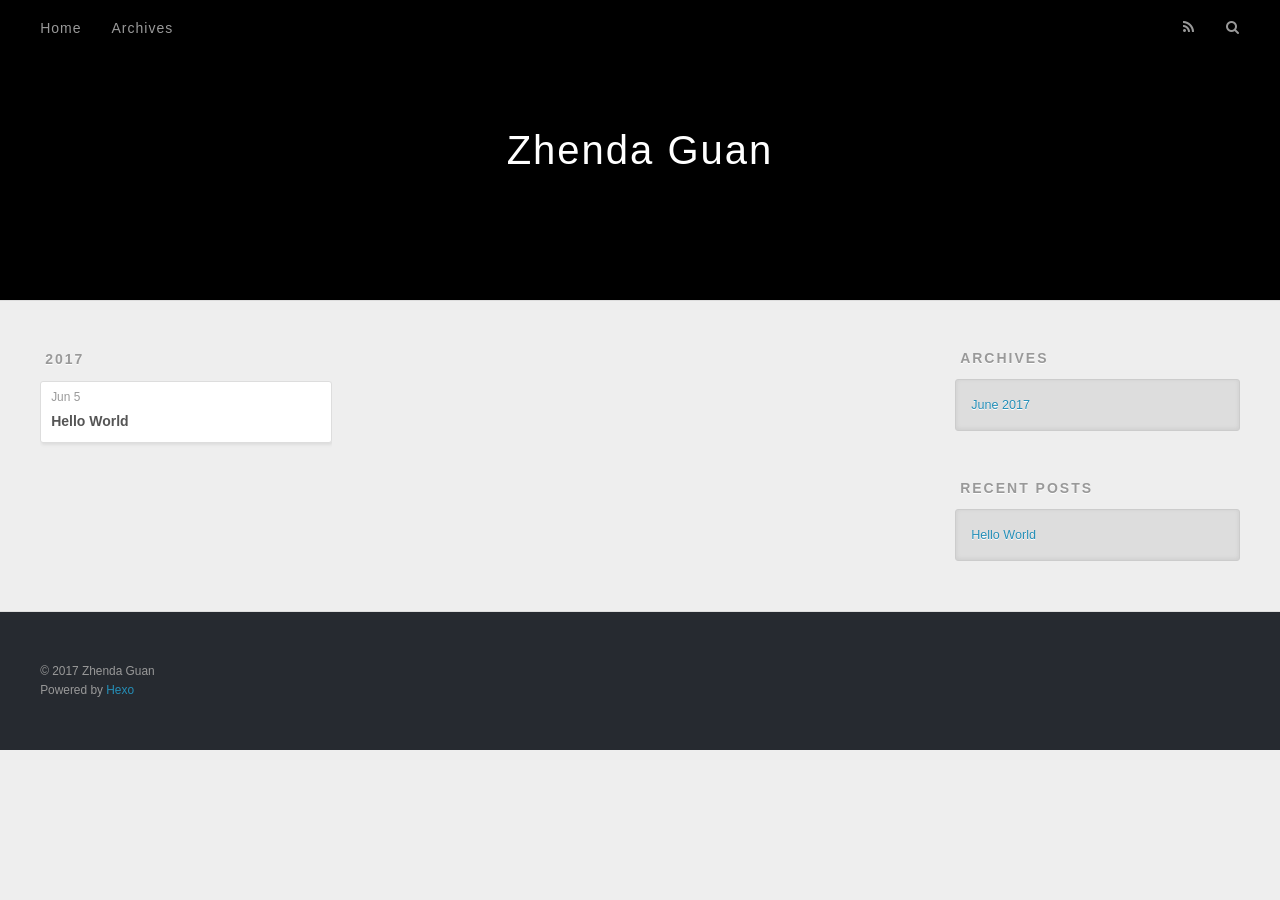
==== archives/index.html @ da7454ea "Site updated: 2017-06-05 23:20:47" ====
<!DOCTYPE html>
<html>
<head>
  <meta charset="utf-8">
  
  <title>Archives | Zhenda Guan</title>
  <meta name="viewport" content="width=device-width, initial-scale=1, maximum-scale=1">
  <meta property="og:type" content="website">
<meta property="og:title" content="Zhenda Guan">
<meta property="og:url" content="http://yoursite.com/archives/index.html">
<meta property="og:site_name" content="Zhenda Guan">
<meta name="twitter:card" content="summary">
<meta name="twitter:title" content="Zhenda Guan">
  
    <link rel="alternate" href="/atom.xml" title="Zhenda Guan" type="application/atom+xml">
  
  
    <link rel="icon" href="/favicon.png">
  
  
    <link href="//fonts.googleapis.com/css?family=Source+Code+Pro" rel="stylesheet" type="text/css">
  
  <link rel="stylesheet" href="/css/style.css">
  

</head>

<body>
  <div id="container">
    <div id="wrap">
      <header id="header">
  <div id="banner"></div>
  <div id="header-outer" class="outer">
    <div id="header-title" class="inner">
      <h1 id="logo-wrap">
        <a href="/" id="logo">Zhenda Guan</a>
      </h1>
      
    </div>
    <div id="header-inner" class="inner">
      <nav id="main-nav">
        <a id="main-nav-toggle" class="nav-icon"></a>
        
          <a class="main-nav-link" href="/">Home</a>
        
          <a class="main-nav-link" href="/archives">Archives</a>
        
      </nav>
      <nav id="sub-nav">
        
          <a id="nav-rss-link" class="nav-icon" href="/atom.xml" title="RSS Feed"></a>
        
        <a id="nav-search-btn" class="nav-icon" title="Search"></a>
      </nav>
      <div id="search-form-wrap">
        <form action="//google.com/search" method="get" accept-charset="UTF-8" class="search-form"><input type="search" name="q" class="search-form-input" placeholder="Search"><button type="submit" class="search-form-submit">&#xF002;</button><input type="hidden" name="sitesearch" value="http://yoursite.com"></form>
      </div>
    </div>
  </div>
</header>
      <div class="outer">
        <section id="main">
  
  
    
    
      
      
      <section class="archives-wrap">
        <div class="archive-year-wrap">
          <a href="/archives/2017" class="archive-year">2017</a>
        </div>
        <div class="archives">
    
    <article class="archive-article archive-type-post">
  <div class="archive-article-inner">
    <header class="archive-article-header">
      <a href="/2017/06/05/hello-world/" class="archive-article-date">
  <time datetime="2017-06-05T21:24:34.000Z" itemprop="datePublished">Jun 5</time>
</a>
      
  
    <h1 itemprop="name">
      <a class="archive-article-title" href="/2017/06/05/hello-world/">Hello World</a>
    </h1>
  

    </header>
  </div>
</article>
  
  
    </div></section>
  

</section>
        
          <aside id="sidebar">
  
    

  
    

  
    
  
    
  <div class="widget-wrap">
    <h3 class="widget-title">Archives</h3>
    <div class="widget">
      <ul class="archive-list"><li class="archive-list-item"><a class="archive-list-link" href="/archives/2017/06/">June 2017</a></li></ul>
    </div>
  </div>


  
    
  <div class="widget-wrap">
    <h3 class="widget-title">Recent Posts</h3>
    <div class="widget">
      <ul>
        
          <li>
            <a href="/2017/06/05/hello-world/">Hello World</a>
          </li>
        
      </ul>
    </div>
  </div>

  
</aside>
        
      </div>
      <footer id="footer">
  
  <div class="outer">
    <div id="footer-info" class="inner">
      &copy; 2017 Zhenda Guan<br>
      Powered by <a href="http://hexo.io/" target="_blank">Hexo</a>
    </div>
  </div>
</footer>
    </div>
    <nav id="mobile-nav">
  
    <a href="/" class="mobile-nav-link">Home</a>
  
    <a href="/archives" class="mobile-nav-link">Archives</a>
  
</nav>
    

<script src="//ajax.googleapis.com/ajax/libs/jquery/2.0.3/jquery.min.js"></script>


  <link rel="stylesheet" href="/fancybox/jquery.fancybox.css">
  <script src="/fancybox/jquery.fancybox.pack.js"></script>


<script src="/js/script.js"></script>

  </div>
</body>
</html>
---- css/style.css ----
body {
  width: 100%;
}
body:before,
body:after {
  content: "";
  display: table;
}
body:after {
  clear: both;
}
html,
body,
div,
span,
applet,
object,
iframe,
h1,
h2,
h3,
h4,
h5,
h6,
p,
blockquote,
pre,
a,
abbr,
acronym,
address,
big,
cite,
code,
del,
dfn,
em,
img,
ins,
kbd,
q,
s,
samp,
small,
strike,
strong,
sub,
sup,
tt,
var,
dl,
dt,
dd,
ol,
ul,
li,
fieldset,
form,
label,
legend,
table,
caption,
tbody,
tfoot,
thead,
tr,
th,
td {
  margin: 0;
  padding: 0;
  border: 0;
  outline: 0;
  font-weight: inherit;
  font-style: inherit;
  font-family: inherit;
  font-size: 100%;
  vertical-align: baseline;
}
body {
  line-height: 1;
  color: #000;
  background: #fff;
}
ol,
ul {
  list-style: none;
}
table {
  border-collapse: separate;
  border-spacing: 0;
  vertical-align: middle;
}
caption,
th,
td {
  text-align: left;
  font-weight: normal;
  vertical-align: middle;
}
a img {
  border: none;
}
input,
button {
  margin: 0;
  padding: 0;
}
input::-moz-focus-inner,
button::-moz-focus-inner {
  border: 0;
  padding: 0;
}
@font-face {
  font-family: FontAwesome;
  font-style: normal;
  font-weight: normal;
  src: url("fonts/fontawesome-webfont.eot?v=#4.0.3");
  src: url("fonts/fontawesome-webfont.eot?#iefix&v=#4.0.3") format("embedded-opentype"), url("fonts/fontawesome-webfont.woff?v=#4.0.3") format("woff"), url("fonts/fontawesome-webfont.ttf?v=#4.0.3") format("truetype"), url("fonts/fontawesome-webfont.svg#fontawesomeregular?v=#4.0.3") format("svg");
}
html,
body,
#container {
  height: 100%;
}
body {
  background: #eee;
  font: 14px "Helvetica Neue", Helvetica, Arial, sans-serif;
  -webkit-text-size-adjust: 100%;
}
.outer {
  max-width: 1220px;
  margin: 0 auto;
  padding: 0 20px;
}
.outer:before,
.outer:after {
  content: "";
  display: table;
}
.outer:after {
  clear: both;
}
.inner {
  display: inline;
  float: left;
  width: 98.33333333333333%;
  margin: 0 0.833333333333333%;
}
.left,
.alignleft {
  float: left;
}
.right,
.alignright {
  float: right;
}
.clear {
  clear: both;
}
#container {
  position: relative;
}
.mobile-nav-on {
  overflow: hidden;
}
#wrap {
  height: 100%;
  width: 100%;
  position: absolute;
  top: 0;
  left: 0;
  -webkit-transition: 0.2s ease-out;
  -moz-transition: 0.2s ease-out;
  -ms-transition: 0.2s ease-out;
  transition: 0.2s ease-out;
  z-index: 1;
  background: #eee;
}
.mobile-nav-on #wrap {
  left: 280px;
}
@media screen and (min-width: 768px) {
  #main {
    display: inline;
    float: left;
    width: 73.33333333333333%;
    margin: 0 0.833333333333333%;
  }
}
.article-date,
.article-category-link,
.archive-year,
.widget-title {
  text-decoration: none;
  text-transform: uppercase;
  letter-spacing: 2px;
  color: #999;
  margin-bottom: 1em;
  margin-left: 5px;
  line-height: 1em;
  text-shadow: 0 1px #fff;
  font-weight: bold;
}
.article-inner,
.archive-article-inner {
  background: #fff;
  -webkit-box-shadow: 1px 2px 3px #ddd;
  box-shadow: 1px 2px 3px #ddd;
  border: 1px solid #ddd;
  border-radius: 3px;
}
.article-entry h1,
.widget h1 {
  font-size: 2em;
}
.article-entry h2,
.widget h2 {
  font-size: 1.5em;
}
.article-entry h3,
.widget h3 {
  font-size: 1.3em;
}
.article-entry h4,
.widget h4 {
  font-size: 1.2em;
}
.article-entry h5,
.widget h5 {
  font-size: 1em;
}
.article-entry h6,
.widget h6 {
  font-size: 1em;
  color: #999;
}
.article-entry hr,
.widget hr {
  border: 1px dashed #ddd;
}
.article-entry strong,
.widget strong {
  font-weight: bold;
}
.article-entry em,
.widget em,
.article-entry cite,
.widget cite {
  font-style: italic;
}
.article-entry sup,
.widget sup,
.article-entry sub,
.widget sub {
  font-size: 0.75em;
  line-height: 0;
  position: relative;
  vertical-align: baseline;
}
.article-entry sup,
.widget sup {
  top: -0.5em;
}
.article-entry sub,
.widget sub {
  bottom: -0.2em;
}
.article-entry small,
.widget small {
  font-size: 0.85em;
}
.article-entry acronym,
.widget acronym,
.article-entry abbr,
.widget abbr {
  border-bottom: 1px dotted;
}
.article-entry ul,
.widget ul,
.article-entry ol,
.widget ol,
.article-entry dl,
.widget dl {
  margin: 0 20px;
  line-height: 1.6em;
}
.article-entry ul ul,
.widget ul ul,
.article-entry ol ul,
.widget ol ul,
.article-entry ul ol,
.widget ul ol,
.article-entry ol ol,
.widget ol ol {
  margin-top: 0;
  margin-bottom: 0;
}
.article-entry ul,
.widget ul {
  list-style: disc;
}
.article-entry ol,
.widget ol {
  list-style: decimal;
}
.article-entry dt,
.widget dt {
  font-weight: bold;
}
#header {
  height: 300px;
  position: relative;
  border-bottom: 1px solid #ddd;
}
#header:before,
#header:after {
  content: "";
  position: absolute;
  left: 0;
  right: 0;
  height: 40px;
}
#header:before {
  top: 0;
  background: -webkit-linear-gradient(rgba(0,0,0,0.2), transparent);
  background: -moz-linear-gradient(rgba(0,0,0,0.2), transparent);
  background: -ms-linear-gradient(rgba(0,0,0,0.2), transparent);
  background: linear-gradient(rgba(0,0,0,0.2), transparent);
}
#header:after {
  bottom: 0;
  background: -webkit-linear-gradient(transparent, rgba(0,0,0,0.2));
  background: -moz-linear-gradient(transparent, rgba(0,0,0,0.2));
  background: -ms-linear-gradient(transparent, rgba(0,0,0,0.2));
  background: linear-gradient(transparent, rgba(0,0,0,0.2));
}
#header-outer {
  height: 100%;
  position: relative;
}
#header-inner {
  position: relative;
  overflow: hidden;
}
#banner {
  position: absolute;
  top: 0;
  left: 0;
  width: 100%;
  height: 100%;
  background: url("images/banner.jpg") center #000;
  -webkit-background-size: cover;
  -moz-background-size: cover;
  background-size: cover;
  z-index: -1;
}
#header-title {
  text-align: center;
  height: 40px;
  position: absolute;
  top: 50%;
  left: 0;
  margin-top: -20px;
}
#logo,
#subtitle {
  text-decoration: none;
  color: #fff;
  font-weight: 300;
  text-shadow: 0 1px 4px rgba(0,0,0,0.3);
}
#logo {
  font-size: 40px;
  line-height: 40px;
  letter-spacing: 2px;
}
#subtitle {
  font-size: 16px;
  line-height: 16px;
  letter-spacing: 1px;
}
#subtitle-wrap {
  margin-top: 16px;
}
#main-nav {
  float: left;
  margin-left: -15px;
}
.nav-icon,
.main-nav-link {
  float: left;
  color: #fff;
  opacity: 0.6;
  text-decoration: none;
  text-shadow: 0 1px rgba(0,0,0,0.2);
  -webkit-transition: opacity 0.2s;
  -moz-transition: opacity 0.2s;
  -ms-transition: opacity 0.2s;
  transition: opacity 0.2s;
  display: block;
  padding: 20px 15px;
}
.nav-icon:hover,
.main-nav-link:hover {
  opacity: 1;
}
.nav-icon {
  font-family: FontAwesome;
  text-align: center;
  font-size: 14px;
  width: 14px;
  height: 14px;
  padding: 20px 15px;
  position: relative;
  cursor: pointer;
}
.main-nav-link {
  font-weight: 300;
  letter-spacing: 1px;
}
@media screen and (max-width: 479px) {
  .main-nav-link {
    display: none;
  }
}
#main-nav-toggle {
  display: none;
}
#main-nav-toggle:before {
  content: "\f0c9";
}
@media screen and (max-width: 479px) {
  #main-nav-toggle {
    display: block;
  }
}
#sub-nav {
  float: right;
  margin-right: -15px;
}
#nav-rss-link:before {
  content: "\f09e";
}
#nav-search-btn:before {
  content: "\f002";
}
#search-form-wrap {
  position: absolute;
  top: 15px;
  width: 150px;
  height: 30px;
  right: -150px;
  opacity: 0;
  -webkit-transition: 0.2s ease-out;
  -moz-transition: 0.2s ease-out;
  -ms-transition: 0.2s ease-out;
  transition: 0.2s ease-out;
}
#search-form-wrap.on {
  opacity: 1;
  right: 0;
}
@media screen and (max-width: 479px) {
  #search-form-wrap {
    width: 100%;
    right: -100%;
  }
}
.search-form {
  position: absolute;
  top: 0;
  left: 0;
  right: 0;
  background: #fff;
  padding: 5px 15px;
  border-radius: 15px;
  -webkit-box-shadow: 0 0 10px rgba(0,0,0,0.3);
  box-shadow: 0 0 10px rgba(0,0,0,0.3);
}
.search-form-input {
  border: none;
  background: none;
  color: #555;
  width: 100%;
  font: 13px "Helvetica Neue", Helvetica, Arial, sans-serif;
  outline: none;
}
.search-form-input::-webkit-search-results-decoration,
.search-form-input::-webkit-search-cancel-button {
  -webkit-appearance: none;
}
.search-form-submit {
  position: absolute;
  top: 50%;
  right: 10px;
  margin-top: -7px;
  font: 13px FontAwesome;
  border: none;
  background: none;
  color: #bbb;
  cursor: pointer;
}
.search-form-submit:hover,
.search-form-submit:focus {
  color: #777;
}
.article {
  margin: 50px 0;
}
.article-inner {
  overflow: hidden;
}
.article-meta:before,
.article-meta:after {
  content: "";
  display: table;
}
.article-meta:after {
  clear: both;
}
.article-date {
  float: left;
}
.article-category {
  float: left;
  line-height: 1em;
  color: #ccc;
  text-shadow: 0 1px #fff;
  margin-left: 8px;
}
.article-category:before {
  content: "\2022";
}
.article-category-link {
  margin: 0 12px 1em;
}
.article-header {
  padding: 20px 20px 0;
}
.article-title {
  text-decoration: none;
  font-size: 2em;
  font-weight: bold;
  color: #555;
  line-height: 1.1em;
  -webkit-transition: color 0.2s;
  -moz-transition: color 0.2s;
  -ms-transition: color 0.2s;
  transition: color 0.2s;
}
a.article-title:hover {
  color: #258fb8;
}
.article-entry {
  color: #555;
  padding: 0 20px;
}
.article-entry:before,
.article-entry:after {
  content: "";
  display: table;
}
.article-entry:after {
  clear: both;
}
.article-entry p,
.article-entry table {
  line-height: 1.6em;
  margin: 1.6em 0;
}
.article-entry h1,
.article-entry h2,
.article-entry h3,
.article-entry h4,
.article-entry h5,
.article-entry h6 {
  font-weight: bold;
}
.article-entry h1,
.article-entry h2,
.article-entry h3,
.article-entry h4,
.article-entry h5,
.article-entry h6 {
  line-height: 1.1em;
  margin: 1.1em 0;
}
.article-entry a {
  color: #258fb8;
  text-decoration: none;
}
.article-entry a:hover {
  text-decoration: underline;
}
.article-entry ul,
.article-entry ol,
.article-entry dl {
  margin-top: 1.6em;
  margin-bottom: 1.6em;
}
.article-entry img,
.article-entry video {
  max-width: 100%;
  height: auto;
  display: block;
  margin: auto;
}
.article-entry iframe {
  border: none;
}
.article-entry table {
  width: 100%;
  border-collapse: collapse;
  border-spacing: 0;
}
.article-entry th {
  font-weight: bold;
  border-bottom: 3px solid #ddd;
  padding-bottom: 0.5em;
}
.article-entry td {
  border-bottom: 1px solid #ddd;
  padding: 10px 0;
}
.article-entry blockquote {
  font-family: Georgia, "Times New Roman", serif;
  font-size: 1.4em;
  margin: 1.6em 20px;
  text-align: center;
}
.article-entry blockquote footer {
  font-size: 14px;
  margin: 1.6em 0;
  font-family: "Helvetica Neue", Helvetica, Arial, sans-serif;
}
.article-entry blockquote footer cite:before {
  content: "—";
  padding: 0 0.5em;
}
.article-entry .pullquote {
  text-align: left;
  width: 45%;
  margin: 0;
}
.article-entry .pullquote.left {
  margin-left: 0.5em;
  margin-right: 1em;
}
.article-entry .pullquote.right {
  margin-right: 0.5em;
  margin-left: 1em;
}
.article-entry .caption {
  color: #999;
  display: block;
  font-size: 0.9em;
  margin-top: 0.5em;
  position: relative;
  text-align: center;
}
.article-entry .video-container {
  position: relative;
  padding-top: 56.25%;
  height: 0;
  overflow: hidden;
}
.article-entry .video-container iframe,
.article-entry .video-container object,
.article-entry .video-container embed {
  position: absolute;
  top: 0;
  left: 0;
  width: 100%;
  height: 100%;
  margin-top: 0;
}
.article-more-link a {
  display: inline-block;
  line-height: 1em;
  padding: 6px 15px;
  border-radius: 15px;
  background: #eee;
  color: #999;
  text-shadow: 0 1px #fff;
  text-decoration: none;
}
.article-more-link a:hover {
  background: #258fb8;
  color: #fff;
  text-decoration: none;
  text-shadow: 0 1px #1e7293;
}
.article-footer {
  font-size: 0.85em;
  line-height: 1.6em;
  border-top: 1px solid #ddd;
  padding-top: 1.6em;
  margin: 0 20px 20px;
}
.article-footer:before,
.article-footer:after {
  content: "";
  display: table;
}
.article-footer:after {
  clear: both;
}
.article-footer a {
  color: #999;
  text-decoration: none;
}
.article-footer a:hover {
  color: #555;
}
.article-tag-list-item {
  float: left;
  margin-right: 10px;
}
.article-tag-list-link:before {
  content: "#";
}
.article-comment-link {
  float: right;
}
.article-comment-link:before {
  content: "\f075";
  font-family: FontAwesome;
  padding-right: 8px;
}
.article-share-link {
  cursor: pointer;
  float: right;
  margin-left: 20px;
}
.article-share-link:before {
  content: "\f064";
  font-family: FontAwesome;
  padding-right: 6px;
}
#article-nav {
  position: relative;
}
#article-nav:before,
#article-nav:after {
  content: "";
  display: table;
}
#article-nav:after {
  clear: both;
}
@media screen and (min-width: 768px) {
  #article-nav {
    margin: 50px 0;
  }
  #article-nav:before {
    width: 8px;
    height: 8px;
    position: absolute;
    top: 50%;
    left: 50%;
    margin-top: -4px;
    margin-left: -4px;
    content: "";
    border-radius: 50%;
    background: #ddd;
    -webkit-box-shadow: 0 1px 2px #fff;
    box-shadow: 0 1px 2px #fff;
  }
}
.article-nav-link-wrap {
  text-decoration: none;
  text-shadow: 0 1px #fff;
  color: #999;
  -webkit-box-sizing: border-box;
  -moz-box-sizing: border-box;
  box-sizing: border-box;
  margin-top: 50px;
  text-align: center;
  display: block;
}
.article-nav-link-wrap:hover {
  color: #555;
}
@media screen and (min-width: 768px) {
  .article-nav-link-wrap {
    width: 50%;
    margin-top: 0;
  }
}
@media screen and (min-width: 768px) {
  #article-nav-newer {
    float: left;
    text-align: right;
    padding-right: 20px;
  }
}
@media screen and (min-width: 768px) {
  #article-nav-older {
    float: right;
    text-align: left;
    padding-left: 20px;
  }
}
.article-nav-caption {
  text-transform: uppercase;
  letter-spacing: 2px;
  color: #ddd;
  line-height: 1em;
  font-weight: bold;
}
#article-nav-newer .article-nav-caption {
  margin-right: -2px;
}
.article-nav-title {
  font-size: 0.85em;
  line-height: 1.6em;
  margin-top: 0.5em;
}
.article-share-box {
  position: absolute;
  display: none;
  background: #fff;
  -webkit-box-shadow: 1px 2px 10px rgba(0,0,0,0.2);
  box-shadow: 1px 2px 10px rgba(0,0,0,0.2);
  border-radius: 3px;
  margin-left: -145px;
  overflow: hidden;
  z-index: 1;
}
.article-share-box.on {
  display: block;
}
.article-share-input {
  width: 100%;
  background: none;
  -webkit-box-sizing: border-box;
  -moz-box-sizing: border-box;
  box-sizing: border-box;
  font: 14px "Helvetica Neue", Helvetica, Arial, sans-serif;
  padding: 0 15px;
  color: #555;
  outline: none;
  border: 1px solid #ddd;
  border-radius: 3px 3px 0 0;
  height: 36px;
  line-height: 36px;
}
.article-share-links {
  background: #eee;
}
.article-share-links:before,
.article-share-links:after {
  content: "";
  display: table;
}
.article-share-links:after {
  clear: both;
}
.article-share-twitter,
.article-share-facebook,
.article-share-pinterest,
.article-share-google {
  width: 50px;
  height: 36px;
  display: block;
  float: left;
  position: relative;
  color: #999;
  text-shadow: 0 1px #fff;
}
.article-share-twitter:before,
.article-share-facebook:before,
.article-share-pinterest:before,
.article-share-google:before {
  font-size: 20px;
  font-family: FontAwesome;
  width: 20px;
  height: 20px;
  position: absolute;
  top: 50%;
  left: 50%;
  margin-top: -10px;
  margin-left: -10px;
  text-align: center;
}
.article-share-twitter:hover,
.article-share-facebook:hover,
.article-share-pinterest:hover,
.article-share-google:hover {
  color: #fff;
}
.article-share-twitter:before {
  content: "\f099";
}
.article-share-twitter:hover {
  background: #00aced;
  text-shadow: 0 1px #008abe;
}
.article-share-facebook:before {
  content: "\f09a";
}
.article-share-facebook:hover {
  background: #3b5998;
  text-shadow: 0 1px #2f477a;
}
.article-share-pinterest:before {
  content: "\f0d2";
}
.article-share-pinterest:hover {
  background: #cb2027;
  text-shadow: 0 1px #a21a1f;
}
.article-share-google:before {
  content: "\f0d5";
}
.article-share-google:hover {
  background: #dd4b39;
  text-shadow: 0 1px #be3221;
}
.article-gallery {
  background: #000;
  position: relative;
}
.article-gallery-photos {
  position: relative;
  overflow: hidden;
}
.article-gallery-img {
  display: none;
  max-width: 100%;
}
.article-gallery-img:first-child {
  display: block;
}
.article-gallery-img.loaded {
  position: absolute;
  display: block;
}
.article-gallery-img img {
  display: block;
  max-width: 100%;
  margin: 0 auto;
}
#comments {
  background: #fff;
  -webkit-box-shadow: 1px 2px 3px #ddd;
  box-shadow: 1px 2px 3px #ddd;
  padding: 20px;
  border: 1px solid #ddd;
  border-radius: 3px;
  margin: 50px 0;
}
#comments a {
  color: #258fb8;
}
.archives-wrap {
  margin: 50px 0;
}
.archives:before,
.archives:after {
  content: "";
  display: table;
}
.archives:after {
  clear: both;
}
.archive-year-wrap {
  margin-bottom: 1em;
}
.archives {
  -webkit-column-gap: 10px;
  -moz-column-gap: 10px;
  column-gap: 10px;
}
@media screen and (min-width: 480px) and (max-width: 767px) {
  .archives {
    -webkit-column-count: 2;
    -moz-column-count: 2;
    column-count: 2;
  }
}
@media screen and (min-width: 768px) {
  .archives {
    -webkit-column-count: 3;
    -moz-column-count: 3;
    column-count: 3;
  }
}
.archive-article {
  -webkit-column-break-inside: avoid;
  page-break-inside: avoid;
  overflow: hidden;
  break-inside: avoid-column;
}
.archive-article-inner {
  padding: 10px;
  margin-bottom: 15px;
}
.archive-article-title {
  text-decoration: none;
  font-weight: bold;
  color: #555;
  -webkit-transition: color 0.2s;
  -moz-transition: color 0.2s;
  -ms-transition: color 0.2s;
  transition: color 0.2s;
  line-height: 1.6em;
}
.archive-article-title:hover {
  color: #258fb8;
}
.archive-article-footer {
  margin-top: 1em;
}
.archive-article-date {
  color: #999;
  text-decoration: none;
  font-size: 0.85em;
  line-height: 1em;
  margin-bottom: 0.5em;
  display: block;
}
#page-nav {
  margin: 50px auto;
  background: #fff;
  -webkit-box-shadow: 1px 2px 3px #ddd;
  box-shadow: 1px 2px 3px #ddd;
  border: 1px solid #ddd;
  border-radius: 3px;
  text-align: center;
  color: #999;
  overflow: hidden;
}
#page-nav:before,
#page-nav:after {
  content: "";
  display: table;
}
#page-nav:after {
  clear: both;
}
#page-nav a,
#page-nav span {
  padding: 10px 20px;
  line-height: 1;
  height: 2ex;
}
#page-nav a {
  color: #999;
  text-decoration: none;
}
#page-nav a:hover {
  background: #999;
  color: #fff;
}
#page-nav .prev {
  float: left;
}
#page-nav .next {
  float: right;
}
#page-nav .page-number {
  display: inline-block;
}
@media screen and (max-width: 479px) {
  #page-nav .page-number {
    display: none;
  }
}
#page-nav .current {
  color: #555;
  font-weight: bold;
}
#page-nav .space {
  color: #ddd;
}
#footer {
  background: #262a30;
  padding: 50px 0;
  border-top: 1px solid #ddd;
  color: #999;
}
#footer a {
  color: #258fb8;
  text-decoration: none;
}
#footer a:hover {
  text-decoration: underline;
}
#footer-info {
  line-height: 1.6em;
  font-size: 0.85em;
}
.article-entry pre,
.article-entry .highlight {
  background: #2d2d2d;
  margin: 0 -20px;
  padding: 15px 20px;
  border-style: solid;
  border-color: #ddd;
  border-width: 1px 0;
  overflow: auto;
  color: #ccc;
  line-height: 22.400000000000002px;
}
.article-entry .highlight .gutter pre,
.article-entry .gist .gist-file .gist-data .line-numbers {
  color: #666;
  font-size: 0.85em;
}
.article-entry pre,
.article-entry code {
  font-family: "Source Code Pro", Consolas, Monaco, Menlo, Consolas, monospace;
}
.article-entry code {
  background: #eee;
  text-shadow: 0 1px #fff;
  padding: 0 0.3em;
}
.article-entry pre code {
  background: none;
  text-shadow: none;
  padding: 0;
}
.article-entry .highlight pre {
  border: none;
  margin: 0;
  padding: 0;
}
.article-entry .highlight table {
  margin: 0;
  width: auto;
}
.article-entry .highlight td {
  border: none;
  padding: 0;
}
.article-entry .highlight figcaption {
  font-size: 0.85em;
  color: #999;
  line-height: 1em;
  margin-bottom: 1em;
}
.article-entry .highlight figcaption:before,
.article-entry .highlight figcaption:after {
  content: "";
  display: table;
}
.article-entry .highlight figcaption:after {
  clear: both;
}
.article-entry .highlight figcaption a {
  float: right;
}
.article-entry .highlight .gutter pre {
  text-align: right;
  padding-right: 20px;
}
.article-entry .highlight .line {
  height: 22.400000000000002px;
}
.article-entry .highlight .line.marked {
  background: #515151;
}
.article-entry .gist {
  margin: 0 -20px;
  border-style: solid;
  border-color: #ddd;
  border-width: 1px 0;
  background: #2d2d2d;
  padding: 15px 20px 15px 0;
}
.article-entry .gist .gist-file {
  border: none;
  font-family: "Source Code Pro", Consolas, Monaco, Menlo, Consolas, monospace;
  margin: 0;
}
.article-entry .gist .gist-file .gist-data {
  background: none;
  border: none;
}
.article-entry .gist .gist-file .gist-data .line-numbers {
  background: none;
  border: none;
  padding: 0 20px 0 0;
}
.article-entry .gist .gist-file .gist-data .line-data {
  padding: 0 !important;
}
.article-entry .gist .gist-file .highlight {
  margin: 0;
  padding: 0;
  border: none;
}
.article-entry .gist .gist-file .gist-meta {
  background: #2d2d2d;
  color: #999;
  font: 0.85em "Helvetica Neue", Helvetica, Arial, sans-serif;
  text-shadow: 0 0;
  padding: 0;
  margin-top: 1em;
  margin-left: 20px;
}
.article-entry .gist .gist-file .gist-meta a {
  color: #258fb8;
  font-weight: normal;
}
.article-entry .gist .gist-file .gist-meta a:hover {
  text-decoration: underline;
}
pre .comment,
pre .title {
  color: #999;
}
pre .variable,
pre .attribute,
pre .tag,
pre .regexp,
pre .ruby .constant,
pre .xml .tag .title,
pre .xml .pi,
pre .xml .doctype,
pre .html .doctype,
pre .css .id,
pre .css .class,
pre .css .pseudo {
  color: #f2777a;
}
pre .number,
pre .preprocessor,
pre .built_in,
pre .literal,
pre .params,
pre .constant {
  color: #f99157;
}
pre .class,
pre .ruby .class .title,
pre .css .rules .attribute {
  color: #9c9;
}
pre .string,
pre .value,
pre .inheritance,
pre .header,
pre .ruby .symbol,
pre .xml .cdata {
  color: #9c9;
}
pre .css .hexcolor {
  color: #6cc;
}
pre .function,
pre .python .decorator,
pre .python .title,
pre .ruby .function .title,
pre .ruby .title .keyword,
pre .perl .sub,
pre .javascript .title,
pre .coffeescript .title {
  color: #69c;
}
pre .keyword,
pre .javascript .function {
  color: #c9c;
}
@media screen and (max-width: 479px) {
  #mobile-nav {
    position: absolute;
    top: 0;
    left: 0;
    width: 280px;
    height: 100%;
    background: #191919;
    border-right: 1px solid #fff;
  }
}
@media screen and (max-width: 479px) {
  .mobile-nav-link {
    display: block;
    color: #999;
    text-decoration: none;
    padding: 15px 20px;
    font-weight: bold;
  }
  .mobile-nav-link:hover {
    color: #fff;
  }
}
@media screen and (min-width: 768px) {
  #sidebar {
    display: inline;
    float: left;
    width: 23.333333333333332%;
    margin: 0 0.833333333333333%;
  }
}
.widget-wrap {
  margin: 50px 0;
}
.widget {
  color: #777;
  text-shadow: 0 1px #fff;
  background: #ddd;
  -webkit-box-shadow: 0 -1px 4px #ccc inset;
  box-shadow: 0 -1px 4px #ccc inset;
  border: 1px solid #ccc;
  padding: 15px;
  border-radius: 3px;
}
.widget a {
  color: #258fb8;
  text-decoration: none;
}
.widget a:hover {
  text-decoration: underline;
}
.widget ul ul,
.widget ol ul,
.widget dl ul,
.widget ul ol,
.widget ol ol,
.widget dl ol,
.widget ul dl,
.widget ol dl,
.widget dl dl {
  margin-left: 15px;
  list-style: disc;
}
.widget {
  line-height: 1.6em;
  word-wrap: break-word;
  font-size: 0.9em;
}
.widget ul,
.widget ol {
  list-style: none;
  margin: 0;
}
.widget ul ul,
.widget ol ul,
.widget ul ol,
.widget ol ol {
  margin: 0 20px;
}
.widget ul ul,
.widget ol ul {
  list-style: disc;
}
.widget ul ol,
.widget ol ol {
  list-style: decimal;
}
.category-list-count,
.tag-list-count,
.archive-list-count {
  padding-left: 5px;
  color: #999;
  font-size: 0.85em;
}
.category-list-count:before,
.tag-list-count:before,
.archive-list-count:before {
  content: "(";
}
.category-list-count:after,
.tag-list-count:after,
.archive-list-count:after {
  content: ")";
}
.tagcloud a {
  margin-right: 5px;
  display: inline-block;
}
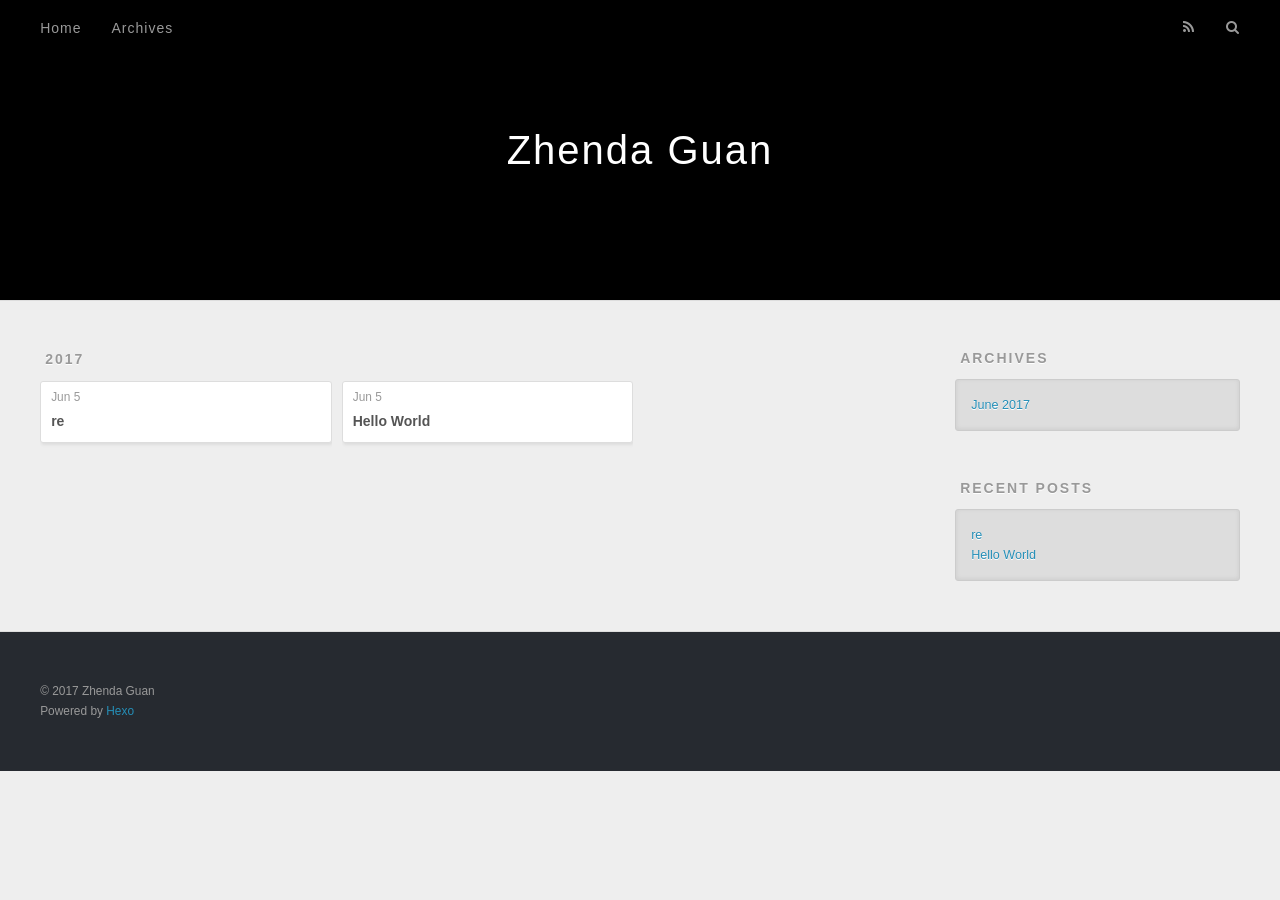
==== commit f9a62f5f: "Site updated: 2017-06-05 23:31:43" ====
--- a/archives/index.html
+++ b/archives/index.html
@@ -75,8 +75,27 @@
     <article class="archive-article archive-type-post">
   <div class="archive-article-inner">
     <header class="archive-article-header">
+      <a href="/2017/06/05/re/" class="archive-article-date">
+  <time datetime="2017-06-05T22:31:14.000Z" itemprop="datePublished">Jun 5</time>
+</a>
+      
+  
+    <h1 itemprop="name">
+      <a class="archive-article-title" href="/2017/06/05/re/">re</a>
+    </h1>
+  
+
+    </header>
+  </div>
+</article>
+  
+    
+    
+    <article class="archive-article archive-type-post">
+  <div class="archive-article-inner">
+    <header class="archive-article-header">
       <a href="/2017/06/05/hello-world/" class="archive-article-date">
-  <time datetime="2017-06-05T21:24:34.000Z" itemprop="datePublished">Jun 5</time>
+  <time datetime="2017-06-05T21:56:42.000Z" itemprop="datePublished">Jun 5</time>
 </a>
       
   
@@ -122,6 +141,10 @@
       <ul>
         
           <li>
+            <a href="/2017/06/05/re/">re</a>
+          </li>
+        
+          <li>
             <a href="/2017/06/05/hello-world/">Hello World</a>
           </li>
         
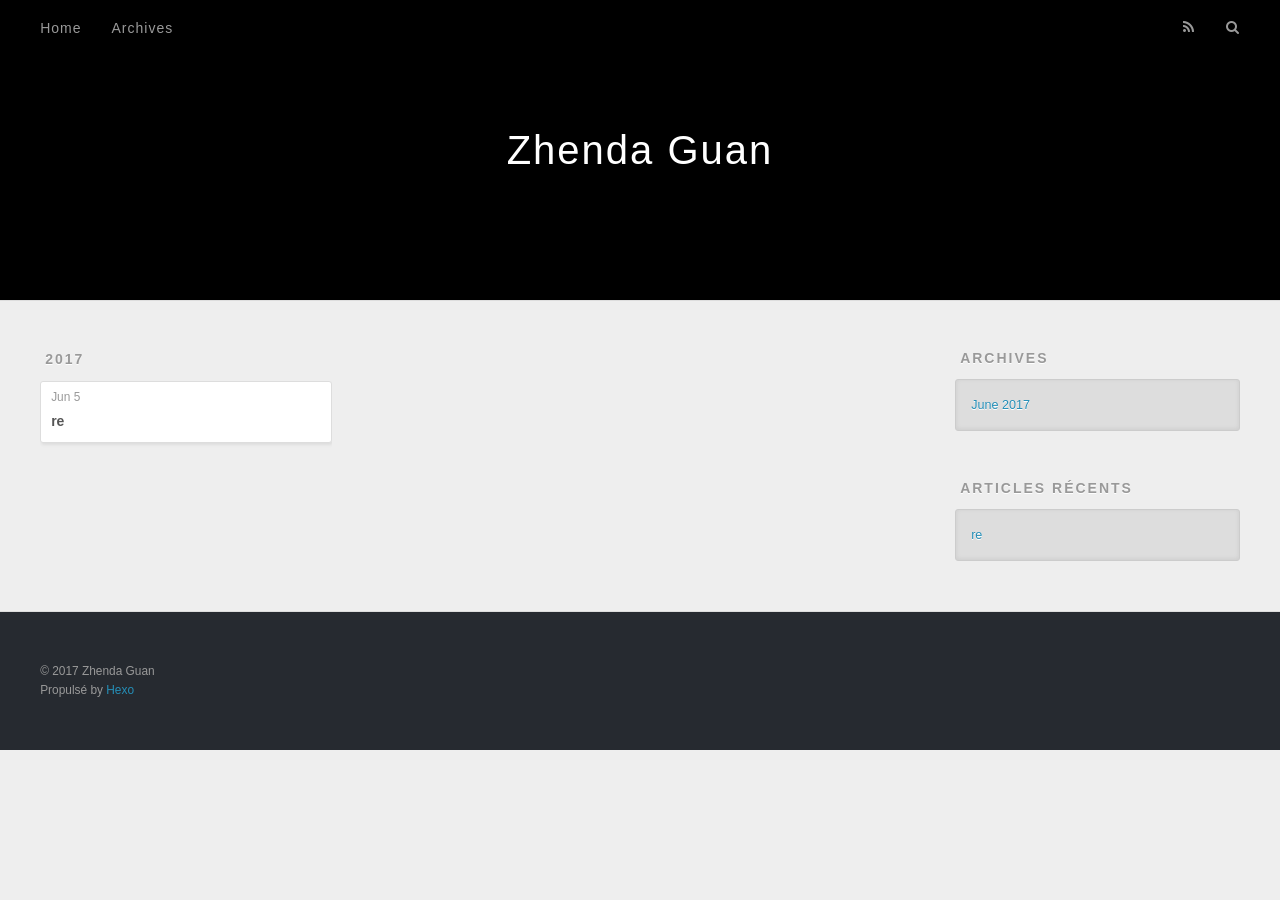
==== commit 943e520e: "Site updated: 2017-06-05 23:40:15" ====
--- a/archives/index.html
+++ b/archives/index.html
@@ -48,9 +48,9 @@
       </nav>
       <nav id="sub-nav">
         
-          <a id="nav-rss-link" class="nav-icon" href="/atom.xml" title="RSS Feed"></a>
+          <a id="nav-rss-link" class="nav-icon" href="/atom.xml" title="Flux RSS"></a>
         
-        <a id="nav-search-btn" class="nav-icon" title="Search"></a>
+        <a id="nav-search-btn" class="nav-icon" title="Rechercher"></a>
       </nav>
       <div id="search-form-wrap">
         <form action="//google.com/search" method="get" accept-charset="UTF-8" class="search-form"><input type="search" name="q" class="search-form-input" placeholder="Search"><button type="submit" class="search-form-submit">&#xF002;</button><input type="hidden" name="sitesearch" value="http://yoursite.com"></form>
@@ -76,31 +76,12 @@
   <div class="archive-article-inner">
     <header class="archive-article-header">
       <a href="/2017/06/05/re/" class="archive-article-date">
-  <time datetime="2017-06-05T22:31:14.000Z" itemprop="datePublished">Jun 5</time>
+  <time datetime="2017-06-05T22:38:21.000Z" itemprop="datePublished">Jun 5</time>
 </a>
       
   
     <h1 itemprop="name">
       <a class="archive-article-title" href="/2017/06/05/re/">re</a>
-    </h1>
-  
-
-    </header>
-  </div>
-</article>
-  
-    
-    
-    <article class="archive-article archive-type-post">
-  <div class="archive-article-inner">
-    <header class="archive-article-header">
-      <a href="/2017/06/05/hello-world/" class="archive-article-date">
-  <time datetime="2017-06-05T21:56:42.000Z" itemprop="datePublished">Jun 5</time>
-</a>
-      
-  
-    <h1 itemprop="name">
-      <a class="archive-article-title" href="/2017/06/05/hello-world/">Hello World</a>
     </h1>
   
 
@@ -136,16 +117,12 @@
   
     
   <div class="widget-wrap">
-    <h3 class="widget-title">Recent Posts</h3>
+    <h3 class="widget-title">Articles récents</h3>
     <div class="widget">
       <ul>
         
           <li>
             <a href="/2017/06/05/re/">re</a>
-          </li>
-        
-          <li>
-            <a href="/2017/06/05/hello-world/">Hello World</a>
           </li>
         
       </ul>
@@ -161,7 +138,7 @@
   <div class="outer">
     <div id="footer-info" class="inner">
       &copy; 2017 Zhenda Guan<br>
-      Powered by <a href="http://hexo.io/" target="_blank">Hexo</a>
+      Propulsé by <a href="http://hexo.io/" target="_blank">Hexo</a>
     </div>
   </div>
 </footer>
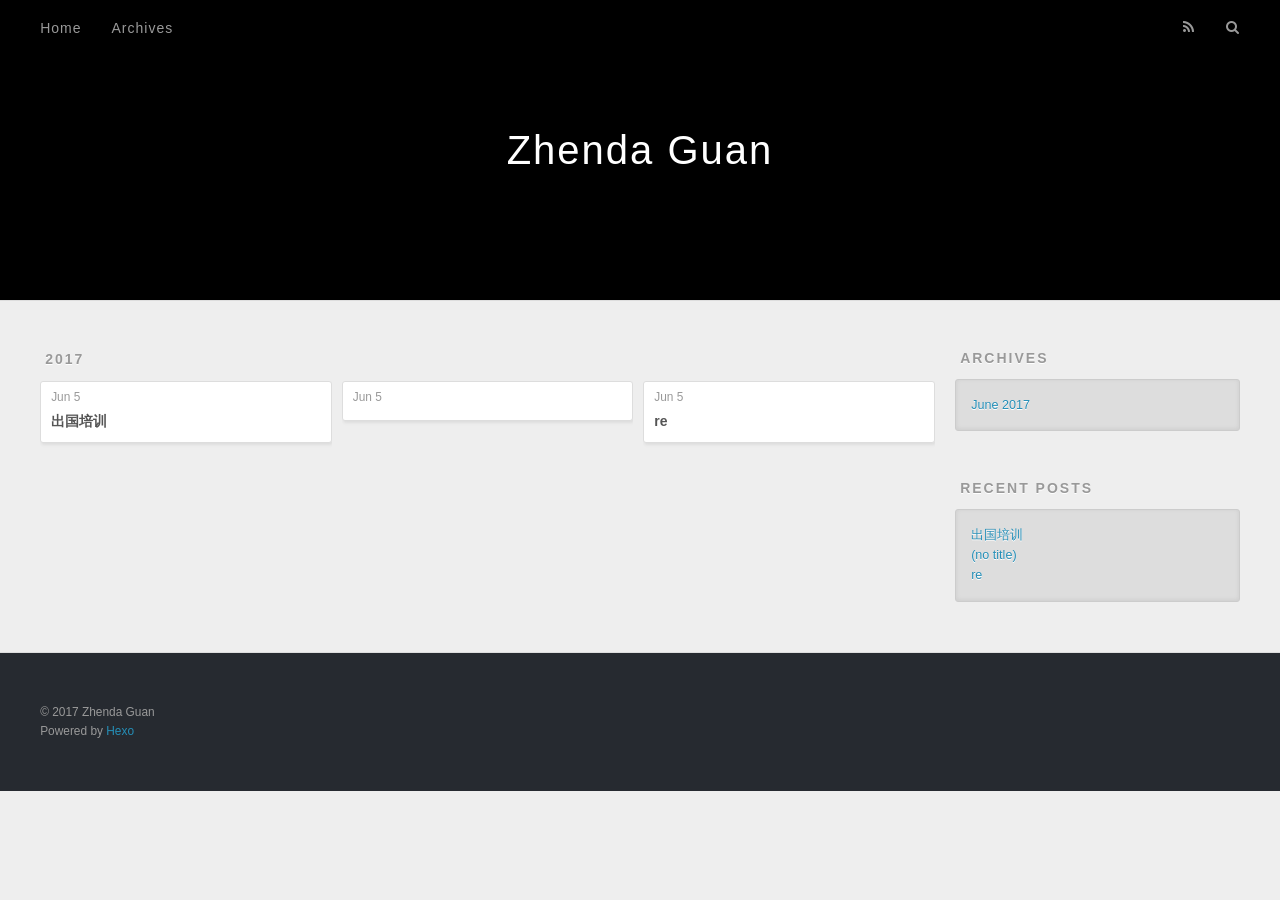
==== commit 1db7cca1: "Site updated: 2017-06-06 00:10:00" ====
--- a/archives/index.html
+++ b/archives/index.html
@@ -48,9 +48,9 @@
       </nav>
       <nav id="sub-nav">
         
-          <a id="nav-rss-link" class="nav-icon" href="/atom.xml" title="Flux RSS"></a>
-        
-        <a id="nav-search-btn" class="nav-icon" title="Rechercher"></a>
+          <a id="nav-rss-link" class="nav-icon" href="/atom.xml" title="RSS Feed"></a>
+        
+        <a id="nav-search-btn" class="nav-icon" title="Search"></a>
       </nav>
       <div id="search-form-wrap">
         <form action="//google.com/search" method="get" accept-charset="UTF-8" class="search-form"><input type="search" name="q" class="search-form-input" placeholder="Search"><button type="submit" class="search-form-submit">&#xF002;</button><input type="hidden" name="sitesearch" value="http://yoursite.com"></form>
@@ -71,6 +71,38 @@
           <a href="/archives/2017" class="archive-year">2017</a>
         </div>
         <div class="archives">
+    
+    <article class="archive-article archive-type-post">
+  <div class="archive-article-inner">
+    <header class="archive-article-header">
+      <a href="/2017/06/05/出国培训/" class="archive-article-date">
+  <time datetime="2017-06-05T22:47:58.000Z" itemprop="datePublished">Jun 5</time>
+</a>
+      
+  
+    <h1 itemprop="name">
+      <a class="archive-article-title" href="/2017/06/05/出国培训/">出国培训</a>
+    </h1>
+  
+
+    </header>
+  </div>
+</article>
+  
+    
+    
+    <article class="archive-article archive-type-post">
+  <div class="archive-article-inner">
+    <header class="archive-article-header">
+      <a href="/2017/06/05/notes/" class="archive-article-date">
+  <time datetime="2017-06-05T22:47:26.000Z" itemprop="datePublished">Jun 5</time>
+</a>
+      
+    </header>
+  </div>
+</article>
+  
+    
     
     <article class="archive-article archive-type-post">
   <div class="archive-article-inner">
@@ -117,9 +149,17 @@
   
     
   <div class="widget-wrap">
-    <h3 class="widget-title">Articles récents</h3>
+    <h3 class="widget-title">Recent Posts</h3>
     <div class="widget">
       <ul>
+        
+          <li>
+            <a href="/2017/06/05/出国培训/">出国培训</a>
+          </li>
+        
+          <li>
+            <a href="/2017/06/05/notes/">(no title)</a>
+          </li>
         
           <li>
             <a href="/2017/06/05/re/">re</a>
@@ -138,7 +178,7 @@
   <div class="outer">
     <div id="footer-info" class="inner">
       &copy; 2017 Zhenda Guan<br>
-      Propulsé by <a href="http://hexo.io/" target="_blank">Hexo</a>
+      Powered by <a href="http://hexo.io/" target="_blank">Hexo</a>
     </div>
   </div>
 </footer>
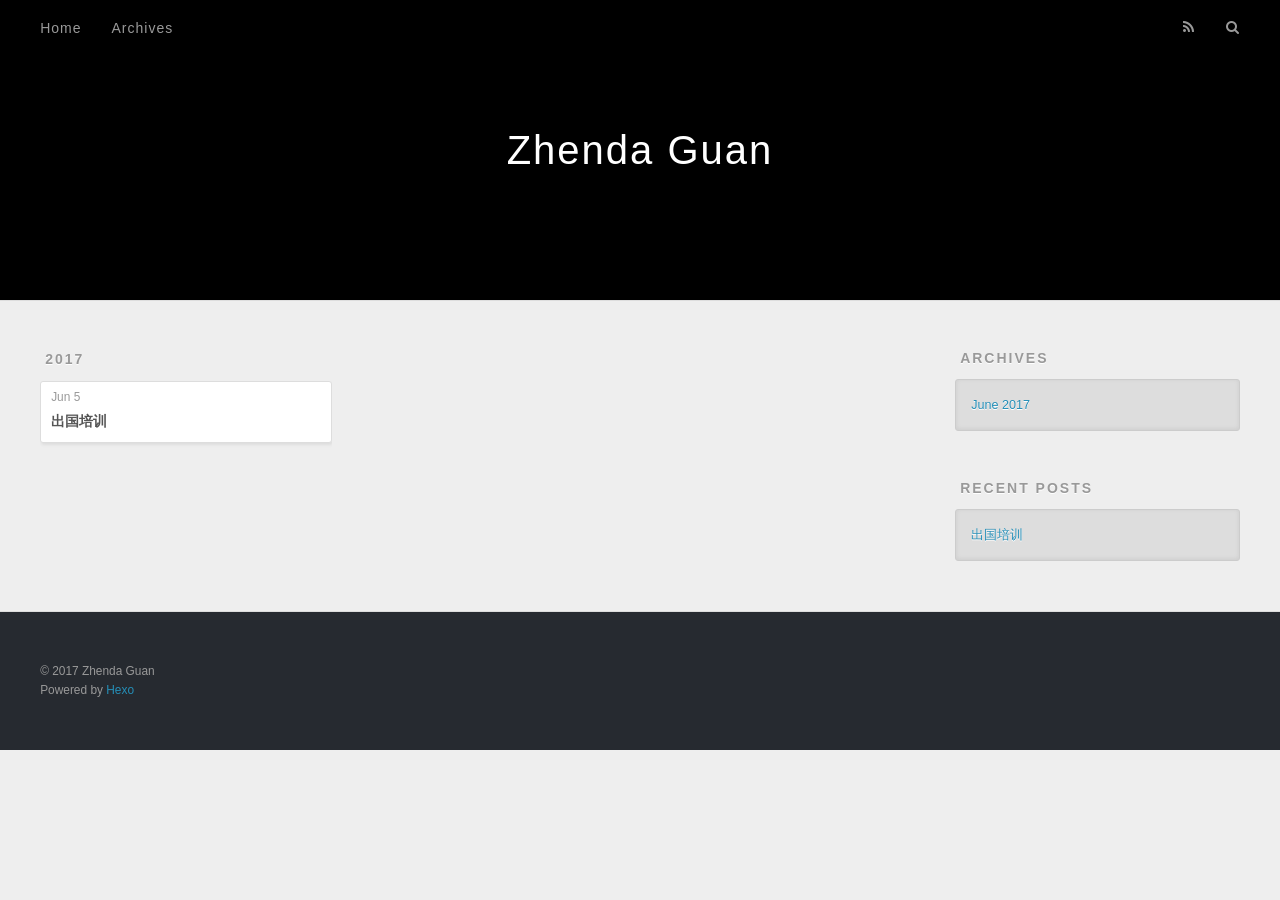
==== commit b3db99fd: "Site updated: 2017-06-06 22:59:29" ====
--- a/archives/index.html
+++ b/archives/index.html
@@ -89,38 +89,6 @@
   </div>
 </article>
   
-    
-    
-    <article class="archive-article archive-type-post">
-  <div class="archive-article-inner">
-    <header class="archive-article-header">
-      <a href="/2017/06/05/notes/" class="archive-article-date">
-  <time datetime="2017-06-05T22:47:26.000Z" itemprop="datePublished">Jun 5</time>
-</a>
-      
-    </header>
-  </div>
-</article>
-  
-    
-    
-    <article class="archive-article archive-type-post">
-  <div class="archive-article-inner">
-    <header class="archive-article-header">
-      <a href="/2017/06/05/re/" class="archive-article-date">
-  <time datetime="2017-06-05T22:38:21.000Z" itemprop="datePublished">Jun 5</time>
-</a>
-      
-  
-    <h1 itemprop="name">
-      <a class="archive-article-title" href="/2017/06/05/re/">re</a>
-    </h1>
-  
-
-    </header>
-  </div>
-</article>
-  
   
     </div></section>
   
@@ -155,14 +123,6 @@
         
           <li>
             <a href="/2017/06/05/出国培训/">出国培训</a>
-          </li>
-        
-          <li>
-            <a href="/2017/06/05/notes/">(no title)</a>
-          </li>
-        
-          <li>
-            <a href="/2017/06/05/re/">re</a>
           </li>
         
       </ul>
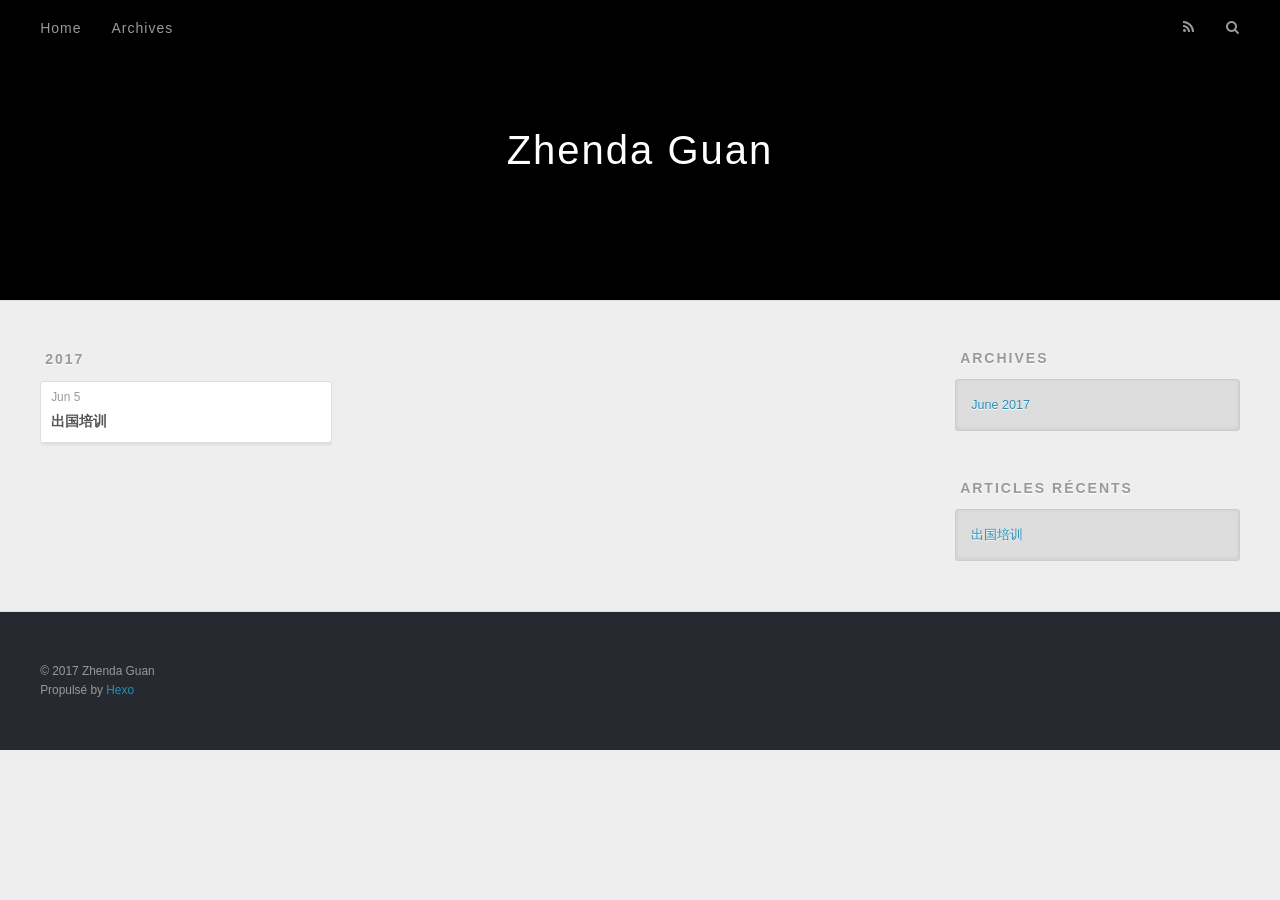
==== commit 0d36ad6a: "Site updated: 2017-06-06 23:31:53" ====
--- a/archives/index.html
+++ b/archives/index.html
@@ -48,9 +48,9 @@
       </nav>
       <nav id="sub-nav">
         
-          <a id="nav-rss-link" class="nav-icon" href="/atom.xml" title="RSS Feed"></a>
+          <a id="nav-rss-link" class="nav-icon" href="/atom.xml" title="Flux RSS"></a>
         
-        <a id="nav-search-btn" class="nav-icon" title="Search"></a>
+        <a id="nav-search-btn" class="nav-icon" title="Rechercher"></a>
       </nav>
       <div id="search-form-wrap">
         <form action="//google.com/search" method="get" accept-charset="UTF-8" class="search-form"><input type="search" name="q" class="search-form-input" placeholder="Search"><button type="submit" class="search-form-submit">&#xF002;</button><input type="hidden" name="sitesearch" value="http://yoursite.com"></form>
@@ -117,7 +117,7 @@
   
     
   <div class="widget-wrap">
-    <h3 class="widget-title">Recent Posts</h3>
+    <h3 class="widget-title">Articles récents</h3>
     <div class="widget">
       <ul>
         
@@ -138,7 +138,7 @@
   <div class="outer">
     <div id="footer-info" class="inner">
       &copy; 2017 Zhenda Guan<br>
-      Powered by <a href="http://hexo.io/" target="_blank">Hexo</a>
+      Propulsé by <a href="http://hexo.io/" target="_blank">Hexo</a>
     </div>
   </div>
 </footer>
